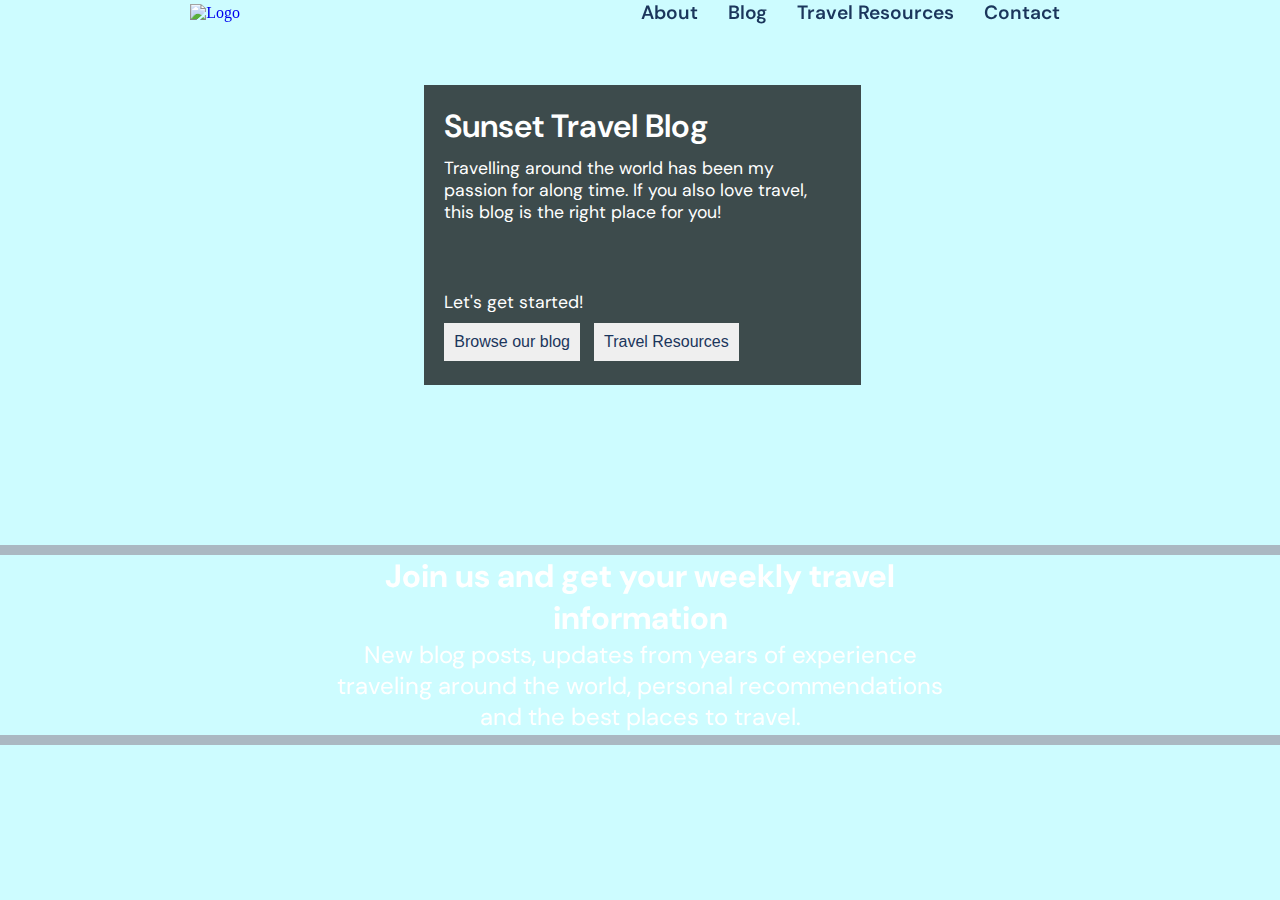
==== index.html @ 8456ecdc "added newsletter" ====
<!DOCTYPE html>
<html lang="en">
<head>
    <title>Group Project</title>
    <meta charset="UTF-8">
    <meta name="viewport" content="width=device-width, initial-scale=1.0">
    <link rel="stylesheet" href="main.css">
    <script src="main.js"></script>
</head>
<body>
    <nav>
        <div class="logo-wrapper">
            <a href="#" class="logo">
                <img src="./images/dd2cd3a1107f479fa5c8f3117026e178_3.png" alt="Logo">
            </a>
        </div>
        <label for="nav-menu" class="nav-label"></label>
        <ul class="nav-menu">
            <li><a href="#">About</a></li>
            <li><a href="#">Blog</a></li>
            <li><a href="#">Travel Resources</a></li>
            <li><a href="#">Contact</a></li>
        </ul>
    </nav>
    
    <main>
        <section class="hero">
            <header class="hero-header">
                <div class="header-column1">
                    <div class="header-wrapper">
                        <h1 class="header-title">Sunset Travel Blog</h1>
                    <p class="header-para">
                        Travelling around the world has been my passion for along time.
                        If you also love travel, this blog is the right place for you!
                    </p>
                    <br>
                    <p class="header-para">
                        Let's get started!
                    </p>
                    <div class="button-row">
                        <button>
                            <a href="#">Browse our blog</a>
                        </button>
                        <button>
                            <a href="#">Travel Resources</a>
                        </button>
                    </div>
                    </div>
                </div>
            </header>
        </section>
        <section class="newsletter">
            <form action="/subscribed.html">
                <div class="newsletter-container">
                    <h2>Join us and get your weekly travel information</h2>
                    <p>
                        New blog posts, updates from years of experience traveling around the world, 
                        personal recommendations and the best places to travel.
                    </p>
                </div>
                <div class="form-container">
                    <input type="text" placeholder="Name" name="name" required>
                    <input type="text" placeholder="Email address" name="mail" required>
                    <input type="submit" value="Subscribe">
                </div>
            </form>
        </section>
    </main>

    <footer>

    </footer>
</body>
</html>
---- main.css ----
@import url('https://fonts.googleapis.com/css2?family=DM+Sans&display=swap');
/* -------- Borderbox Fix -------- */
html {
    box-sizing: border-box;
}
*, *:before, *:after {
    -webkit-box-sizing: border-box;
        -moz-box-sizing: border-box;
            box-sizing: border-box;
}
/* -------- General Settings -------- */
* {
    margin: 0;
    padding: 0;
    border: 0;
    font-size: 100%;
    vertical-align: baseline;
    box-sizing: inherit;
}

article,
aside,
details,
figcaption,
figure,
footer,
header,
hgroup,
menu,
nav,
section {
    display:block
}

html, body {
    overflow-x: hidden;
}

body {
    background-color: #CDFCFF;
}

a {
    text-decoration: none;
    cursor: pointer;
}

ul, li {
    margin: 0;
    padding: 0;
    list-style: none;
}

/* -------- Navigation Settings -------- */

nav {
    display: flex;
    justify-content: space-around;
    align-items: center;
    position: sticky;
    top: 0;
    width: 100%;
    max-width: 1100px;
    margin: 0 auto;
}

.nav-menu {
    display: flex;
}

.nav-menu li {
    padding-right: 30px;
}

.nav-menu li a {
    font-size: 1.2rem;
    font-family: 'DM Sans', sans-serif;
    font-weight: 600;
    color: #1B365C;
}

.logo img {
    width: 7rem;
    height: 7rem;
}

/* -------- Main Settings -------- */
main {
    margin: 0 auto;
}

.hero {
    background-image: url("images/quino-al-vmZ2DehWQ3Q-unsplash.jpg");
    background-size: cover;
    background-repeat: no-repeat;
    background-position: center;
    height: 500px;
}

.header-column1 {
    width: calc(40% - (( 4% ) * 0.6));
    margin: 0 auto 20px auto;
    padding: 60px 20px 15px 25px;
    background-position: center top;
    background-repeat: no-repeat;
    background-size: cover;
    color: #fff;
}
.header-wrapper {
    background-color: rgba(0, 0, 0, 0.7);
    height: 300px;
    padding: 20px;
}

.header-title {
    font-size: 2rem;
    font-family: 'DM Sans', sans-serif;
    font-weight: 600;
}

.header-para {
    font-size: 1.1rem;
    font-family: 'DM Sans', sans-serif;
}

.header-para:nth-child(2) {
    margin-top: 10px;
}

.header-para:nth-child(4) {
    margin-top: 50px;
}

.button-row {
    padding-top: 10px;
}

.button-row button {
    padding: 10px;
}

.button-row button:hover {
    background-color: #CDFCFF;
}

.button-row a {
    color: #1B365C;
}

.button-row button:nth-child(2) {
    margin-left: 10px;
}

/* -------- Newsletter Settings -------- */

.newsletter {
    position: relative;
    height: 200px; 
    width: 100%;
    margin-top: 20px;
    border-top: 10px solid #AAB8C2;
    border-bottom: 10px solid #AAB8C2;
}
.newsletter::before {
    content: "";
    background-image: url("images/quino-al-vmZ2DehWQ3Q-unsplash.jpg");
    background-size: cover;
    background-repeat: no-repeat;
    background-position: bottom;
    position: absolute;
    top: 0;
    right: 0;
    bottom: 0;
    left: 0;
    opacity: 0.7;
}
.newsletter-container {
    position: relative;
    font-size: 1.5rem;
    font-family: 'DM Sans', sans-serif;
    text-align: center;
    color: #fff;
    margin: 0 auto;
    width: 50%;
}
.newsletter-container h2 {
    font-size: 2rem;
}
.form-container {
    position: relative;
    margin-top: 15px;
    display: flex;
    justify-content: center;
    align-items: center;
}
.form-container input {
    margin-left: 20px;
    margin-right: 20px;
    padding: 10px;
    border: 1px solid #AAB8C2;
}
.form-container input[type="submit"] {
    cursor: pointer;
    color: #1B365C;
}
.form-container input[type="submit"]:hover {
    background-color: #CDFCFF;
}
/* -------- Media Queries -------- */
@media (max-width: 1024px) {
    .nav-label {
        z-index: 100;
        color: #000;
        display: block;
        background-image: url(images/menu.svg);
        position: absolute;
        top: -5px;
        left: 0;
        height: 3.5rem;
        width: 3rem;
        background-repeat: no-repeat;
        background-position: 50%;
        background-size: 1.5rem 1.5rem;
    }
}
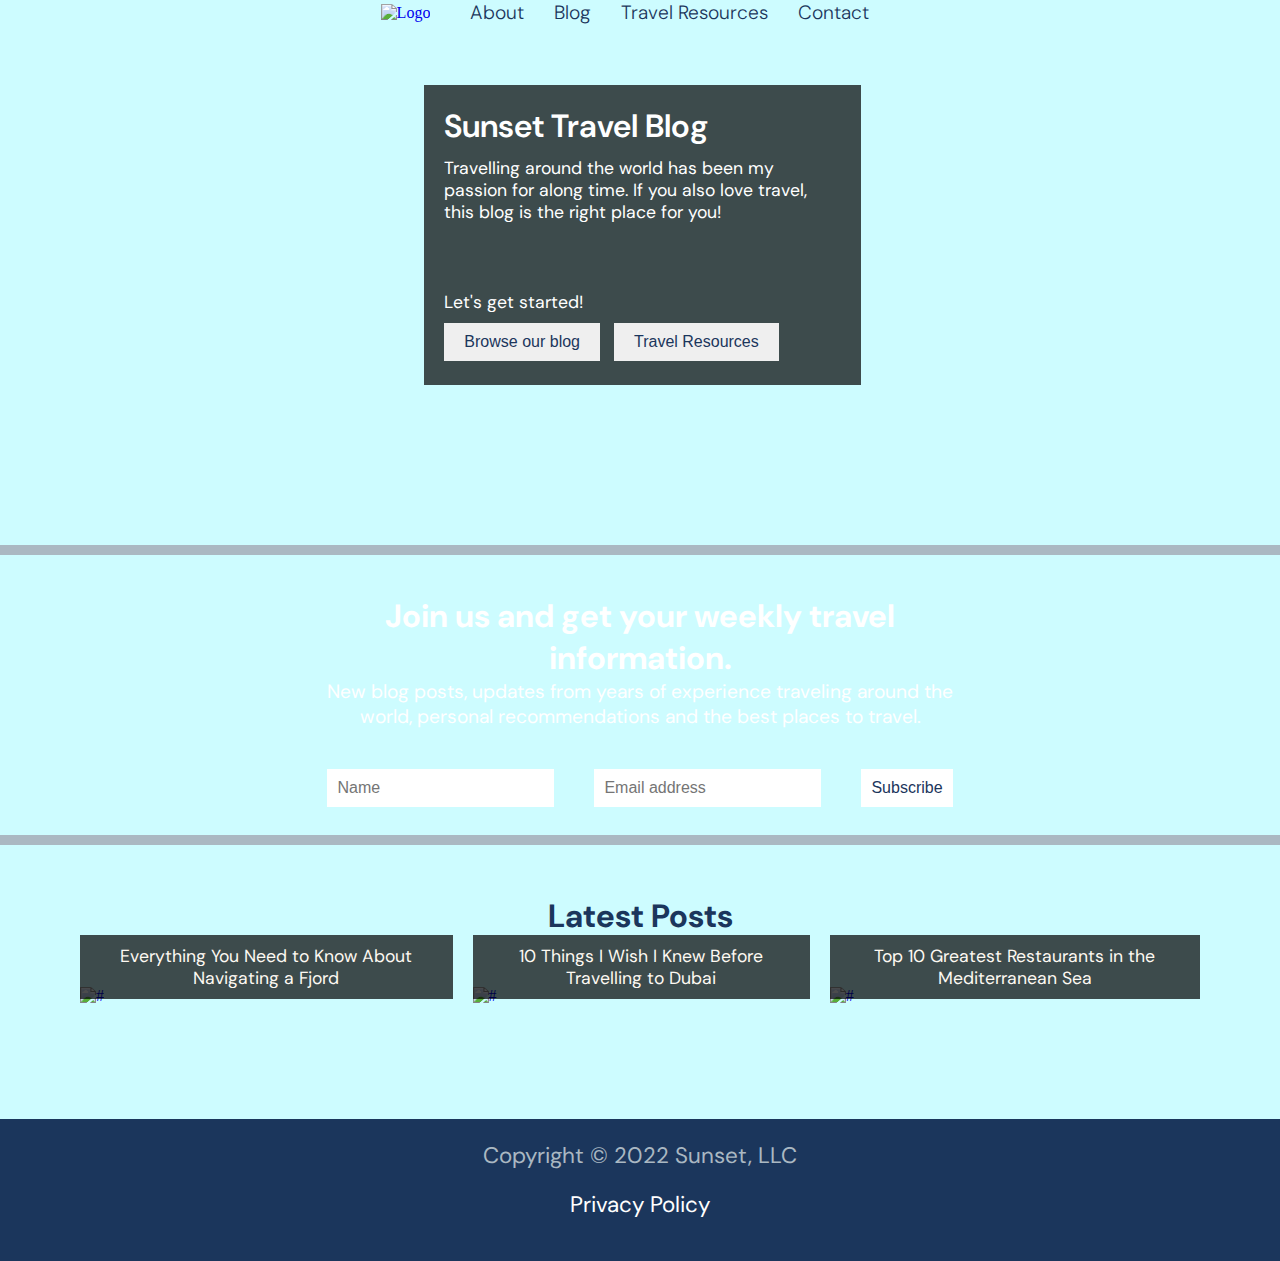
==== commit d6ef37e4: "added responsive navbar" ====
--- a/index.html
+++ b/index.html
@@ -5,21 +5,19 @@
     <meta charset="UTF-8">
     <meta name="viewport" content="width=device-width, initial-scale=1.0">
     <link rel="stylesheet" href="main.css">
-    <script src="main.js"></script>
+    <script defer src="main.js"></script>
 </head>
 <body>
-    <nav>
-        <div class="logo-wrapper">
-            <a href="#" class="logo">
-                <img src="./images/dd2cd3a1107f479fa5c8f3117026e178_3.png" alt="Logo">
-            </a>
-        </div>
-        <label for="nav-menu" class="nav-label"></label>
-        <ul class="nav-menu">
-            <li><a href="#">About</a></li>
-            <li><a href="#">Blog</a></li>
-            <li><a href="#">Travel Resources</a></li>
-            <li><a href="#">Contact</a></li>
+    <nav class="navbar" id="nav">
+        <a href="index.html" class="logo">
+            <img src="./images/dd2cd3a1107f479fa5c8f3117026e178_3.png" alt="Logo">
+        </a>
+        <button for="nav-menu" class="navBtn" id="navBtn"></button>
+        <ul class="nav-menu" id="navMenu">
+            <li><a href="about.html">About</a></li>
+            <li><a href="blog.html">Blog</a></li>
+            <li><a href="travel.html">Travel Resources</a></li>
+            <li><a href="contact.html">Contact</a></li>
         </ul>
     </nav>
     
@@ -52,7 +50,7 @@
         <section class="newsletter">
             <form action="/subscribed.html">
                 <div class="newsletter-container">
-                    <h2>Join us and get your weekly travel information</h2>
+                    <h2>Join us and get your weekly travel information.</h2>
                     <p>
                         New blog posts, updates from years of experience traveling around the world, 
                         personal recommendations and the best places to travel.
@@ -65,10 +63,39 @@
                 </div>
             </form>
         </section>
+        <section class="latest">
+            <h2>Latest Posts</h2>
+            <ul>
+                <li>
+                    <a href="#">
+                        <img src="images/luca-bravo-O453M2Liufs-unsplash.jpg" alt="#">
+                    </a>
+                    <br>
+                    <a href="#">Everything You Need to Know About Navigating a Fjord</a>
+                </li>
+                <li>
+                    <a href="#">
+                        <img src="images/zq-lee-DcyL0IoCY0A-unsplash.jpg" alt="#">
+                    </a>
+                    <br>
+                    <a href="#">10 Things I Wish I Knew Before Travelling to Dubai</a>
+                </li>
+                <li>
+                    <a href="#">
+                        <img src="images/igor-oliyarnik-Uu5aXBI1oLk-unsplash.jpg" alt="#">
+                    </a>
+                    <br>
+                    <a href="#">Top 10 Greatest Restaurants in the Mediterranean Sea</a>
+                </li>
+            </ul>
+        </section>
     </main>
 
     <footer>
-
+        <section class="footer-link">
+            <h2>Copyright &copy; 2022 Sunset, LLC</h2>
+            <a href="#">Privacy Policy</a>
+        </section>
     </footer>
 </body>
 </html>--- a/main.css
+++ b/main.css
@@ -55,7 +55,7 @@
 
 nav {
     display: flex;
-    justify-content: space-around;
+    justify-content: center;
     align-items: center;
     position: sticky;
     top: 0;
@@ -75,13 +75,18 @@
 .nav-menu li a {
     font-size: 1.2rem;
     font-family: 'DM Sans', sans-serif;
-    font-weight: 600;
+    font-weight: 300;
     color: #1B365C;
 }
 
 .logo img {
     width: 7rem;
     height: 7rem;
+    margin-right: 40px;
+}
+
+.navBtn {
+    display: none;
 }
 
 /* -------- Main Settings -------- */
@@ -137,14 +142,21 @@
 
 .button-row button {
     padding: 10px;
+    cursor: pointer;
 }
 
 .button-row button:hover {
-    background-color: #CDFCFF;
+    color: #FDF9F2;
+    background-color: #f175ff;
 }
 
 .button-row a {
     color: #1B365C;
+    padding: 10px;
+}
+
+.button-row a:hover {
+    color: #FDF9F2;
 }
 
 .button-row button:nth-child(2) {
@@ -155,7 +167,7 @@
 
 .newsletter {
     position: relative;
-    height: 200px; 
+    height: 300px; 
     width: 100%;
     margin-top: 20px;
     border-top: 10px solid #AAB8C2;
@@ -176,11 +188,11 @@
 }
 .newsletter-container {
     position: relative;
-    font-size: 1.5rem;
+    font-size: 1.2rem;
     font-family: 'DM Sans', sans-serif;
     text-align: center;
     color: #fff;
-    margin: 0 auto;
+    margin: 40px auto;
     width: 50%;
 }
 .newsletter-container h2 {
@@ -188,7 +200,6 @@
 }
 .form-container {
     position: relative;
-    margin-top: 15px;
     display: flex;
     justify-content: center;
     align-items: center;
@@ -198,28 +209,137 @@
     margin-right: 20px;
     padding: 10px;
     border: 1px solid #AAB8C2;
+    border: none;
 }
 .form-container input[type="submit"] {
     cursor: pointer;
     color: #1B365C;
+    background-color: #fff;
+    border: none;
 }
 .form-container input[type="submit"]:hover {
-    background-color: #CDFCFF;
-}
+    color: #FDF9F2;
+    background-color: #f175ff;
+}
+
+/* -------- Latest Posts -------- */
+.latest {
+    padding: 0 30px 0 30px;
+    margin: 50px auto;
+    width: 100%;
+    max-width: 1200px;
+}
+.latest h2 {
+    font-size: 2rem;
+    font-family: 'DM Sans', sans-serif;
+    text-align: center;
+    color: #1B365C;
+    margin-bottom: 50px;
+}
+.latest ul {
+    display: flex;
+    justify-content: space-evenly;
+    align-items: center;
+}
+.latest img {
+    width: 24rem;
+    height: 24rem;
+}
+.latest ul li {
+    margin-left: 10px;
+    margin-right: 10px;
+}
+.latest ul li a:last-child {
+    display: flex;
+    justify-content: center;
+    color: #FDF9F2;
+    background-color: rgba(0, 0, 0, 0.7);
+    font-size: 1.1rem;
+    font-family: 'DM Sans', sans-serif;
+    text-align: center;
+    padding: 10px;
+    position: relative;
+    bottom: 70px;
+}
+/* -------- Footer Settings -------- */
+footer {
+    padding: 22px 30px;
+    color: #AAB8C2;
+    background-color: #1B365C;
+    display: flex;
+    justify-content: center;
+    align-items: center;
+}
+.footer-links {
+    width: 100%;
+    max-width: 1100px;
+    display: flex;
+    justify-content: center;
+    align-items: center;
+}
+footer h2 {
+    font-size: 1.4rem;
+    font-family: 'DM Sans', sans-serif;
+    font-weight: 400;
+}
+footer a {
+    color: #fff;
+    margin: 20px auto;
+    font-size: 1.4rem;
+    font-family: 'DM Sans', sans-serif;
+    display: flex;
+    justify-content: center;
+    align-items: center;
+}
+
 /* -------- Media Queries -------- */
-@media (max-width: 1024px) {
-    .nav-label {
+@media screen and (max-width: 1024px) {
+    nav {
+        display: flex;
+        justify-content: flex-start;
+        width: 100%;
+        height: 4rem;
+    }
+    .nav-menu {
+        display: none;
+    }
+    .logo img{
+        position: absolute;
+        right: 0;
+        top: 0;
+        height: 4rem;
+        width: 4rem;
+    }
+    .navBtn {
         z-index: 100;
         color: #000;
         display: block;
         background-image: url(images/menu.svg);
         position: absolute;
-        top: -5px;
+        top: 0px;
         left: 0;
-        height: 3.5rem;
+        height: 3.3rem;
         width: 3rem;
         background-repeat: no-repeat;
         background-position: 50%;
         background-size: 1.5rem 1.5rem;
+        background-color: transparent
+    }
+    .showNav {
+        margin-top: 256px;
+        padding: 0% 0% 0% 3%;
+        display: flex;
+        flex-direction: column;
+        justify-content: flex-end;
+        align-items: flex-start;
+        background-color: #CDFCFF;
+    }
+
+    .nav-menu li {
+        display: flex;
+        flex-direction: column;
+        justify-content: center;
+        align-items: center;
+        height: 3rem;
     }
 }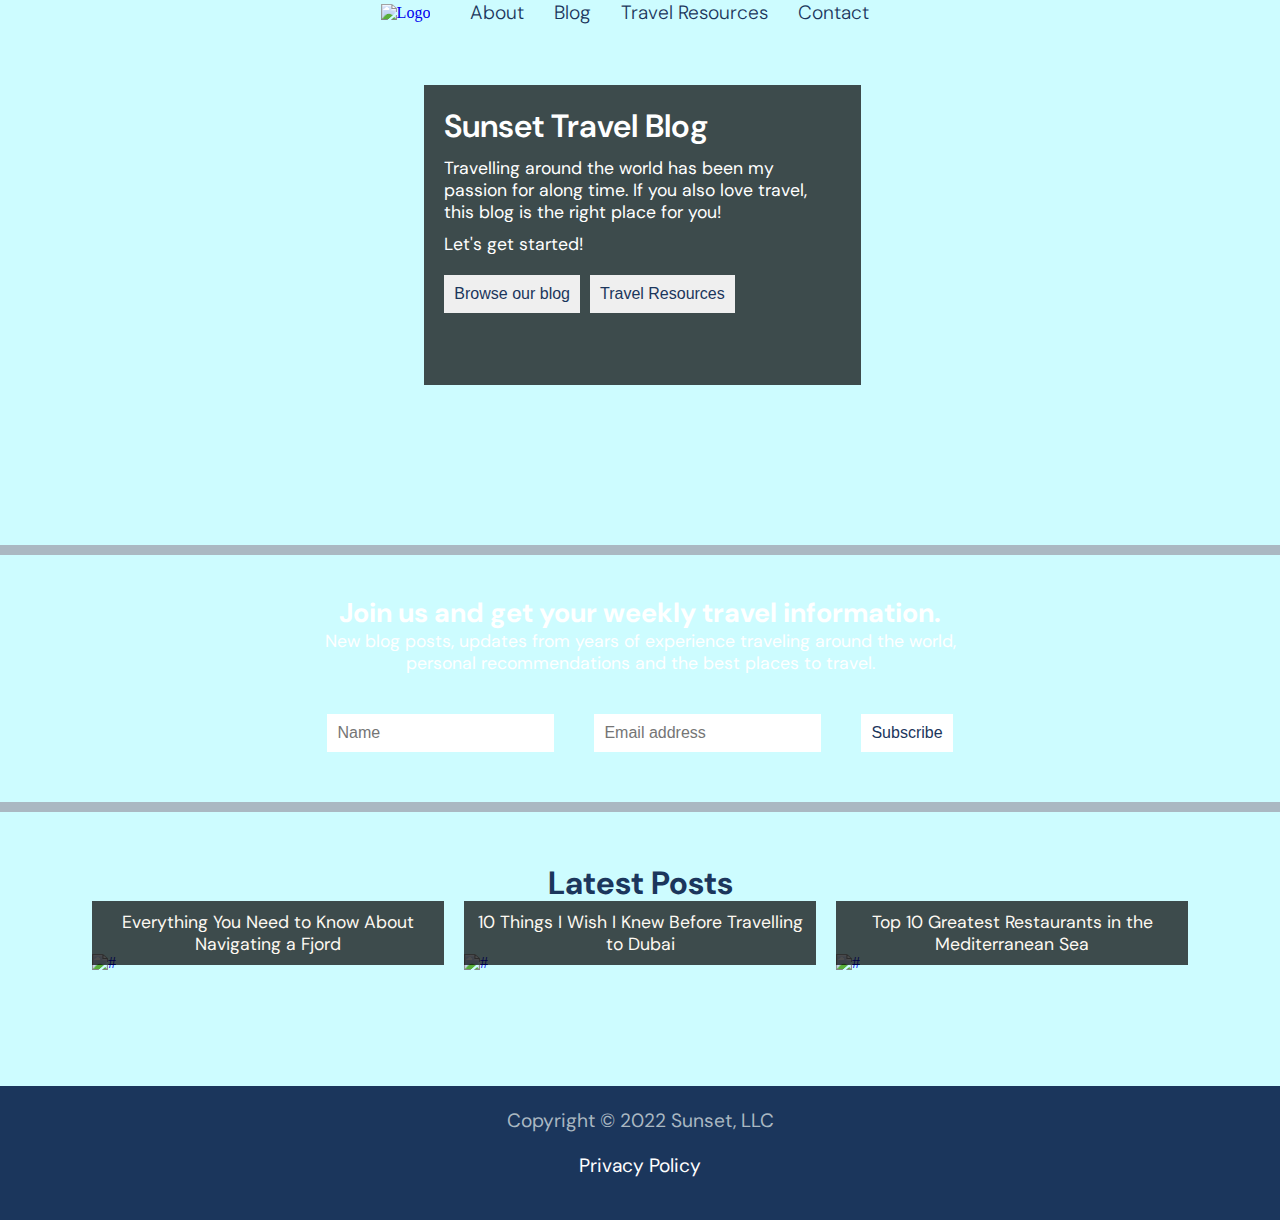
==== commit 478756b2: "added responsive settings" ====
--- a/index.html
+++ b/index.html
@@ -31,16 +31,16 @@
                         Travelling around the world has been my passion for along time.
                         If you also love travel, this blog is the right place for you!
                     </p>
-                    <br>
                     <p class="header-para">
                         Let's get started!
                     </p>
                     <div class="button-row">
                         <button>
-                            <a href="#">Browse our blog</a>
+                            <a href="blog.html">Browse our blog</a>
                         </button>
+                        
                         <button>
-                            <a href="#">Travel Resources</a>
+                            <a href="travel.html">Travel Resources</a>
                         </button>
                     </div>
                     </div>
--- a/main.css
+++ b/main.css
@@ -111,6 +111,7 @@
     background-size: cover;
     color: #fff;
 }
+
 .header-wrapper {
     background-color: rgba(0, 0, 0, 0.7);
     height: 300px;
@@ -124,6 +125,7 @@
 }
 
 .header-para {
+    margin-top: 10px;
     font-size: 1.1rem;
     font-family: 'DM Sans', sans-serif;
 }
@@ -137,12 +139,19 @@
 }
 
 .button-row {
-    padding-top: 10px;
+    width: calc(100% - ((4%) * 0.4));
+    margin-top: 10px;
+    display: flex;
+    justify-content: flex-start;
+    align-items: center;
 }
 
 .button-row button {
-    padding: 10px;
+    margin-top: 10px;
     cursor: pointer;
+    display: flex;
+    justify-content: center;
+    align-items: center;
 }
 
 .button-row button:hover {
@@ -164,15 +173,16 @@
 }
 
 /* -------- Newsletter Settings -------- */
-
 .newsletter {
     position: relative;
-    height: 300px; 
+    height: 100%;
+    max-height: 300px; 
     width: 100%;
     margin-top: 20px;
     border-top: 10px solid #AAB8C2;
     border-bottom: 10px solid #AAB8C2;
 }
+
 .newsletter::before {
     content: "";
     background-image: url("images/quino-al-vmZ2DehWQ3Q-unsplash.jpg");
@@ -186,24 +196,29 @@
     left: 0;
     opacity: 0.7;
 }
+
 .newsletter-container {
     position: relative;
-    font-size: 1.2rem;
+    font-size: 1.1rem;
     font-family: 'DM Sans', sans-serif;
     text-align: center;
     color: #fff;
     margin: 40px auto;
     width: 50%;
 }
+
 .newsletter-container h2 {
-    font-size: 2rem;
-}
+    font-size: 1.7rem;
+}
+
 .form-container {
     position: relative;
     display: flex;
     justify-content: center;
     align-items: center;
-}
+    margin-bottom: 50px;
+}
+
 .form-container input {
     margin-left: 20px;
     margin-right: 20px;
@@ -211,12 +226,14 @@
     border: 1px solid #AAB8C2;
     border: none;
 }
+
 .form-container input[type="submit"] {
     cursor: pointer;
     color: #1B365C;
     background-color: #fff;
     border: none;
 }
+
 .form-container input[type="submit"]:hover {
     color: #FDF9F2;
     background-color: #f175ff;
@@ -224,10 +241,12 @@
 
 /* -------- Latest Posts -------- */
 .latest {
+    display: flex;
+    flex-direction: column;
+    justify-content: center;
+    align-items: center;
     padding: 0 30px 0 30px;
     margin: 50px auto;
-    width: 100%;
-    max-width: 1200px;
 }
 .latest h2 {
     font-size: 2rem;
@@ -240,10 +259,11 @@
     display: flex;
     justify-content: space-evenly;
     align-items: center;
+    flex-wrap: wrap;
 }
 .latest img {
-    width: 24rem;
-    height: 24rem;
+    width: 22rem;
+    height: 22rem;
 }
 .latest ul li {
     margin-left: 10px;
@@ -259,16 +279,20 @@
     text-align: center;
     padding: 10px;
     position: relative;
-    bottom: 70px;
+    bottom: 71px;
+    width: 100%;
+    max-width: 22rem;
 }
 /* -------- Footer Settings -------- */
 footer {
+    position: sticky;
+    bottom: 0;
+    display: flex;
+    justify-content: center;
+    align-items: center;
     padding: 22px 30px;
     color: #AAB8C2;
     background-color: #1B365C;
-    display: flex;
-    justify-content: center;
-    align-items: center;
 }
 .footer-links {
     width: 100%;
@@ -278,14 +302,14 @@
     align-items: center;
 }
 footer h2 {
-    font-size: 1.4rem;
+    font-size: 1.2rem;
     font-family: 'DM Sans', sans-serif;
     font-weight: 400;
 }
 footer a {
     color: #fff;
     margin: 20px auto;
-    font-size: 1.4rem;
+    font-size: 1.2rem;
     font-family: 'DM Sans', sans-serif;
     display: flex;
     justify-content: center;
@@ -300,9 +324,11 @@
         width: 100%;
         height: 4rem;
     }
+
     .nav-menu {
         display: none;
     }
+
     .logo img{
         position: absolute;
         right: 0;
@@ -310,6 +336,7 @@
         height: 4rem;
         width: 4rem;
     }
+
     .navBtn {
         z-index: 100;
         color: #000;
@@ -325,6 +352,7 @@
         background-size: 1.5rem 1.5rem;
         background-color: transparent
     }
+
     .showNav {
         margin-top: 256px;
         padding: 0% 0% 0% 3%;
@@ -342,4 +370,53 @@
         align-items: center;
         height: 3rem;
     }
+
+    .header-column1 {
+        width: calc(100% - (( 4% ) * 0.6));
+        margin: 0 auto;
+        padding: 60px 20px 15px 25px;
+        background-position: center top;
+        background-repeat: no-repeat;
+        background-size: cover;
+        color: #fff;
+    }
+    
+    .header-wrapper {
+        background-color: rgba(0, 0, 0, 0.7);
+        height: 100%;
+        width: 100%;
+        margin: 0 auto;
+        padding: 20px;
+    }
+    
+    .header-title {
+        font-size: 2rem;
+        font-family: 'DM Sans', sans-serif;
+        font-weight: 600;
+        text-align: center;
+    }
+    
+    .header-para {
+        margin-top: 10px;
+        font-size: 1.1rem;
+        font-family: 'DM Sans', sans-serif;
+        text-align: center;
+    }
+    .button-row {
+        width: calc(100% - ((30%) * 0.4));
+        display: flex;
+        flex-wrap: wrap;
+        margin: 10px auto;
+    }
+    
+    .button-row button {
+        width: 100%;
+        margin-top: 10px;
+        margin-left: 10px;
+        margin-right: 10px;
+        cursor: pointer;
+        display: flex;
+        justify-content: center;
+        align-items: center;
+    }
 }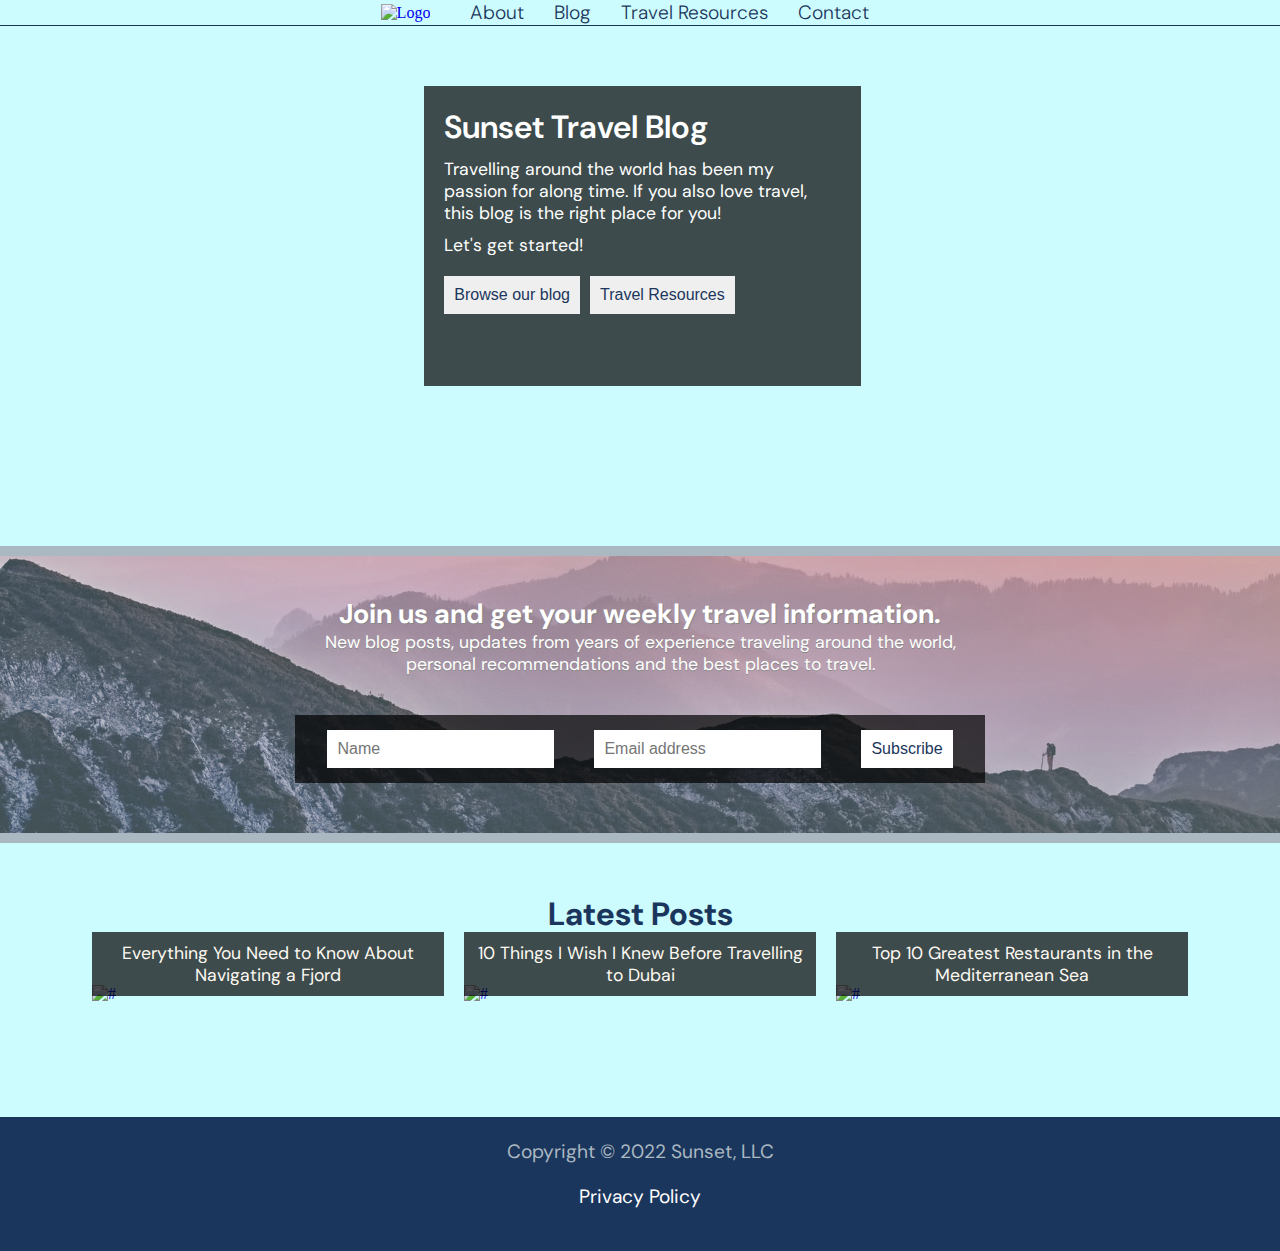
==== commit 2ff90ee2: "added responsive settings" ====
--- a/index.html
+++ b/index.html
@@ -48,7 +48,8 @@
             </header>
         </section>
         <section class="newsletter">
-            <form action="/subscribed.html">
+            <form action="subscribed.html" method="get" 
+            name="newsletter_form" id="newsletter_form">
                 <div class="newsletter-container">
                     <h2>Join us and get your weekly travel information.</h2>
                     <p>
--- a/main.css
+++ b/main.css
@@ -92,6 +92,7 @@
 /* -------- Main Settings -------- */
 main {
     margin: 0 auto;
+    border-top: 0.5px solid #1B365C;
 }
 
 .hero {
@@ -185,7 +186,7 @@
 
 .newsletter::before {
     content: "";
-    background-image: url("images/quino-al-vmZ2DehWQ3Q-unsplash.jpg");
+    background-image: url("images/simon-berger-twukN12EN7c-unsplash.jpg");
     background-size: cover;
     background-repeat: no-repeat;
     background-position: bottom;
@@ -209,6 +210,11 @@
 
 .newsletter-container h2 {
     font-size: 1.7rem;
+    text-shadow: 0.5px 0.5px #888888;
+}
+
+.newsletter-container p {
+    text-shadow: 0.5px 0.5px #888888;
 }
 
 .form-container {
@@ -216,7 +222,10 @@
     display: flex;
     justify-content: center;
     align-items: center;
-    margin-bottom: 50px;
+    padding: 15px;
+    width: 690px;
+    margin: 0 auto 50px auto;
+    background-color: rgba(0, 0, 0, 0.7);
 }
 
 .form-container input {
@@ -315,9 +324,128 @@
     justify-content: center;
     align-items: center;
 }
+/* -------- About Settings -------- */
+.about-img {
+    max-width: 900px;
+    display: block;
+    margin: 0 auto 20px auto;
+    background-image: url("images/andrew-deslauriers-oUPywYZT88Y-unsplash.jpg");
+    background-size: contain;
+    background-repeat: no-repeat;
+    background-position: center;
+    height: 550px;
+}
+
+.about-para {
+    color: #222222;
+    font-size: 1.2rem;
+    font-family: 'DM Sans', sans-serif;
+    font-weight: 400;
+    letter-spacing: 0;
+    font-style: normal;
+    line-height: 1.6;
+    margin-bottom: 20px;
+}
+
+.about-para p {
+    margin-bottom: 20px;
+}
+
+/* -------- Blog Settings -------- */
+.title {
+    font-size: 2rem;
+    font-family: 'DM Sans', sans-serif;
+    text-align: center;
+    color: #1B365C;
+    margin: 50px 0 50px 0;
+}
+
+.content-container {
+    display: flex;
+    flex-direction: column;
+    flex-wrap: wrap;
+    justify-content: center;
+    align-items: center;
+    max-width: 1080px;
+    margin: 0 auto;
+    padding: 0 30px 10px 30px
+}
+
+.content {
+    display: flex;
+    flex-wrap: wrap;
+    align-items: flex-start;
+    margin-bottom: 65px;
+}
+
+.content picture {
+    margin: 5px 25px 0px 5px;
+    width: 320px;
+}
+
+.content picture a {
+    color: #3399e6;
+    text-decoration: none;
+    box-shadow: none;
+}
+
+.content picture img {
+    width: 320px;
+    max-width: 100%;
+    height: 200px;
+    max-height: 100%;
+}
+
+.post-content {
+    flex: 1;
+    color: #222222;
+}
+
+.post-content h2 {
+    font-size: 1.5rem;
+    font-family: 'DM Sans', sans-serif;
+    line-height: 1.3;
+    color: #333333;
+}
+
+.post-content p {
+    font-family: 'DM Sans', sans-serif;
+    margin: 10px 0 20px;
+    overflow-wrap: break-word;
+}
+
+.post-info {
+    width: 100%;
+    padding: 0.2rem;
+    margin: 5px 5px 0px 5px;
+    border-top: 1px solid #5e5e5e;
+    border-bottom: 1px solid #5e5e5e;
+}
+
+.post-info a:last-child {
+    float: right;
+}
+
+#loadMore {
+    display: block;
+    color: #fff;
+    background-color: #1B365C;
+    border: 1px solid #E1E8ED;
+    border-radius: 2rem;
+    padding: 10px;
+    margin: 10px auto;
+    width: 100px;
+    cursor: pointer;
+}
+
+.none {
+    display: none;
+}
+
 
 /* -------- Media Queries -------- */
-@media screen and (max-width: 1024px) {
+@media screen and (max-width: 1099px) {
+    /* -------- Header Settings -------- */
     nav {
         display: flex;
         justify-content: flex-start;
@@ -350,7 +478,8 @@
         background-repeat: no-repeat;
         background-position: 50%;
         background-size: 1.5rem 1.5rem;
-        background-color: transparent
+        background-color: transparent;
+        cursor: pointer;
     }
 
     .showNav {
@@ -402,6 +531,7 @@
         font-family: 'DM Sans', sans-serif;
         text-align: center;
     }
+    
     .button-row {
         width: calc(100% - ((30%) * 0.4));
         display: flex;
@@ -419,4 +549,60 @@
         justify-content: center;
         align-items: center;
     }
+    /* -------- Newsletter Settings -------- */
+    .newsletter {
+        position: relative;
+        height: 100%;
+        max-height: 100%; 
+        width: 100%;
+        margin: 20px auto;
+        border-top: 10px solid #AAB8C2;
+        border-bottom: 10px solid #AAB8C2;
+    }
+}
+@media screen and (max-width: 700px) {
+    /* -------- Newsletter Settings -------- */
+    .newsletter-container h2 {
+        font-size: 1.7rem;
+        width: 100%;
+        max-width: 240px;
+        text-align: center;
+        margin: 0 auto;
+    }
+
+    .newsletter-container p {
+        margin: 20px auto;
+        width: 100%;
+        max-width: 240px;
+        text-align: center;
+    }
+    
+    .form-container {
+        position: relative;
+        display: flex;
+        flex-direction: column;
+        justify-content: center;
+        align-items: center;
+        margin: 0 auto 50px auto;
+        padding: 15px;
+        width: 280px;
+        max-width: 100%;
+    }
+    
+    .form-container input {
+        margin-left: 20px;
+        margin-right: 20px;
+        margin-bottom: 5px;
+        padding: 10px;
+        border: 1px solid #AAB8C2;
+        border: none;
+    }
+    
+    .form-container input[type="submit"] {
+        cursor: pointer;
+        color: #1B365C;
+        background-color: #fff;
+        border: none;
+        width: 242px;
+    }
 }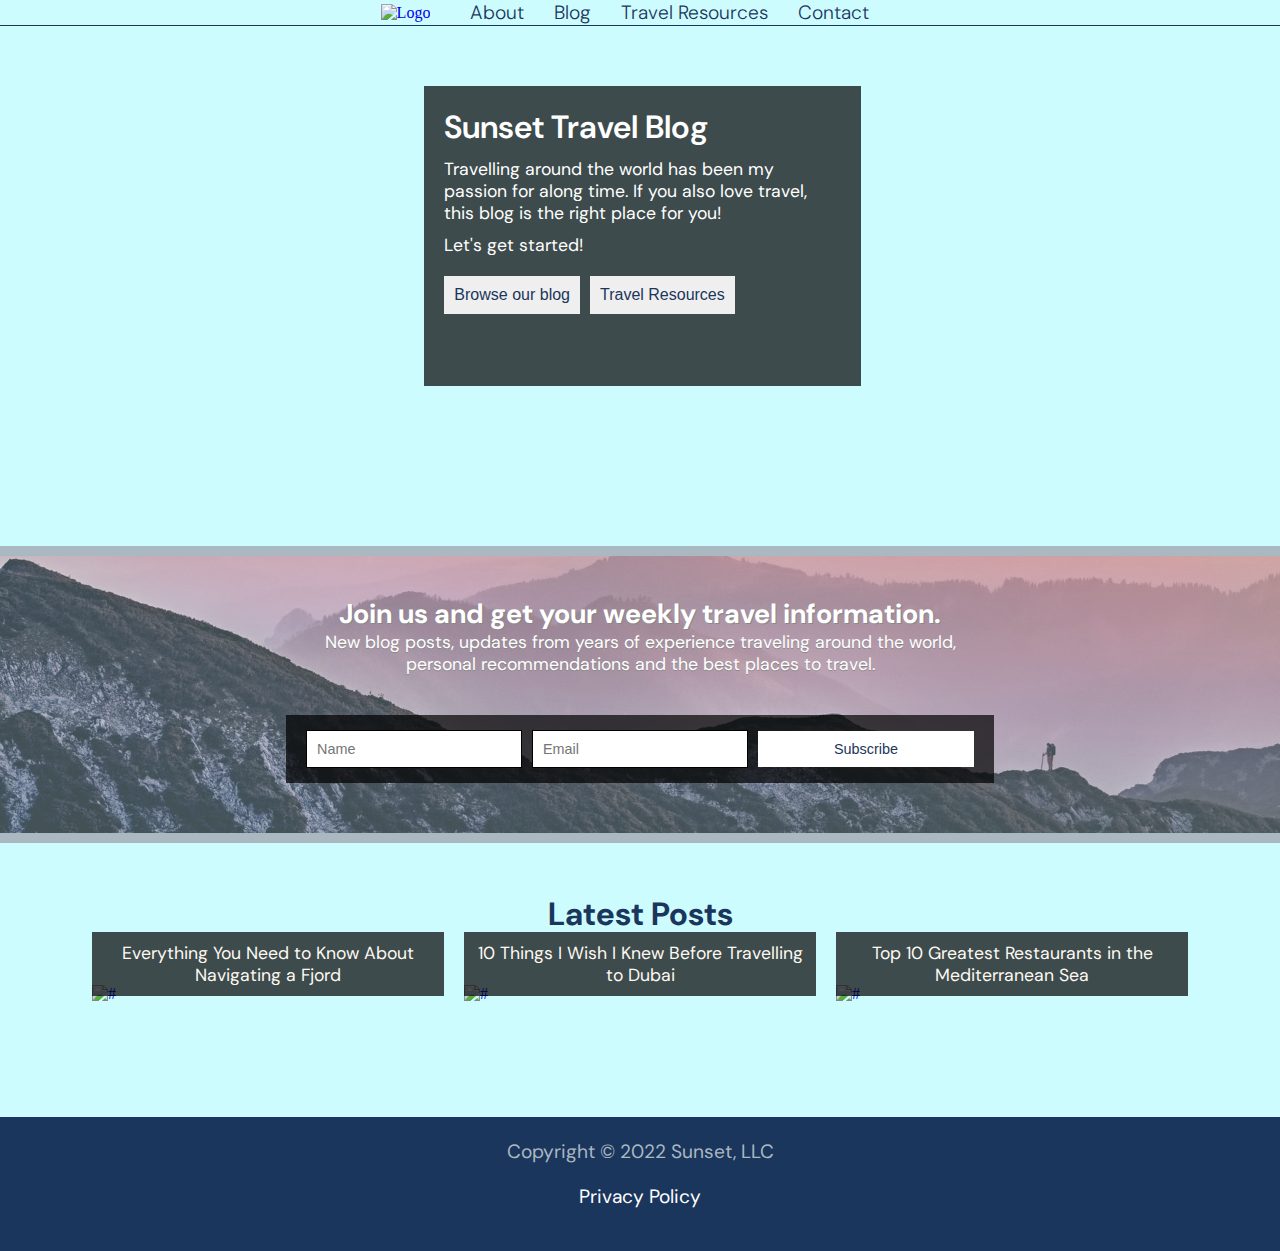
==== commit f86367a7: "fixed error message width" ====
--- a/index.html
+++ b/index.html
@@ -6,6 +6,7 @@
     <meta name="viewport" content="width=device-width, initial-scale=1.0">
     <link rel="stylesheet" href="main.css">
     <script defer src="main.js"></script>
+    <script defer src="newsletter.js"></script>
 </head>
 <body>
     <nav class="navbar" id="nav">
@@ -57,11 +58,11 @@
                         personal recommendations and the best places to travel.
                     </p>
                 </div>
-                <div class="form-container">
-                    <input type="text" placeholder="Name" name="name" required>
-                    <input type="text" placeholder="Email address" name="mail" required>
+                <fieldset id="form_container" class="form-container">
+                    <input type="text" placeholder="Name" name="name" id="name">
+                    <input type="email" placeholder="Email" name="email" id="email">
                     <input type="submit" value="Subscribe">
-                </div>
+                </fieldset>
             </form>
         </section>
         <section class="latest">
--- a/main.css
+++ b/main.css
@@ -92,6 +92,7 @@
 /* -------- Main Settings -------- */
 main {
     margin: 0 auto;
+    min-height: calc(100vh - 120px);
     border-top: 0.5px solid #1B365C;
 }
 
@@ -229,8 +230,7 @@
 }
 
 .form-container input {
-    margin-left: 20px;
-    margin-right: 20px;
+    margin: 0px 5px 0px 5px;
     padding: 10px;
     border: 1px solid #AAB8C2;
     border: none;
@@ -248,6 +248,30 @@
     background-color: #f175ff;
 }
 
+.success {
+    color: green;
+}
+
+.error {
+    position: relative;
+    color: red;
+    font-family: 'DM Sans', sans-serif;
+    display: flex;
+    justify-content: center;
+    align-items: center;
+    width: 100%;
+    padding: 0 20px 0 20px;
+}
+
+div.error {
+    background-color: rgba(0, 0, 0, 0.7);
+    display: flex;
+    justify-content: center;
+    align-items: center;
+    width: 15%;
+    margin: 0 auto;
+}
+
 /* -------- Latest Posts -------- */
 .latest {
     display: flex;
@@ -294,12 +318,11 @@
 }
 /* -------- Footer Settings -------- */
 footer {
-    position: sticky;
-    bottom: 0;
     display: flex;
     justify-content: center;
     align-items: center;
     padding: 22px 30px;
+    margin-top: 20px;
     color: #AAB8C2;
     background-color: #1B365C;
 }
@@ -442,7 +465,135 @@
     display: none;
 }
 
-
+/* Contact Page */
+.contact-title {
+    font-size: 2rem;
+    font-family: 'DM Sans', sans-serif;
+    text-align: center;
+    color: #1B365C;
+    margin: 50px 0 50px 0;
+}
+
+fieldset {
+    margin-top: 20px;
+    margin-bottom: 20px;
+    padding-top: 20px;
+    padding-right: 1em;
+    padding-left: 1em;
+}
+  
+legend {
+    color: black;
+    font-weight: bold;
+    font-size: 120%;
+    margin-bottom: 0.5em;
+    text-align: center;
+}
+label {
+    float: left;
+    width: 12em;
+    text-align: right;
+}
+label,
+input,
+select {
+    font-size: 90%;
+}
+input,
+select {
+    width: 15em;
+    margin-left: 0.5em;
+    margin-bottom: 0.5em;
+}
+input:required,
+input[required] {
+    border: 2px solid #1B365C;
+}
+input:valid {
+    border: 1px solid black;
+}
+input:invalid {
+    box-shadow: none;
+    border: 2px solid #1B365C;
+}
+br {
+    clear: both;
+}
+#buttons input {
+    width: 10em;
+}
+
+.contact-section {
+    display: flex;
+    flex-direction: column;
+    flex-wrap: wrap;
+    justify-content: center;
+    align-items: center;
+    max-width: 1080px;
+    margin: 0 auto;
+    padding: 0 30px 10px 30px;
+    font-family: 'DM Sans', sans-serif;
+}
+/* -------- Contact Settings 
+.contact-container {
+    color: #fff;
+    position: relative;
+    height: 100%;
+    max-height: 690px; 
+    width: 100%;
+    margin: 20px auto;
+    font-size: 1.1rem;
+    font-family: 'DM Sans', sans-serif;
+    text-align: center;
+    border-top: 10px solid #AAB8C2;
+    border-bottom: 10px solid #AAB8C2;
+}
+
+.contact-container::before {
+    content: "";
+    background-image: url("images/simon-berger-twukN12EN7c-unsplash.jpg");
+    background-size: cover;
+    background-repeat: no-repeat;
+    background-position: bottom;
+    position: absolute;
+    top: 0;
+    right: 0;
+    bottom: 0;
+    left: 0;
+    opacity: 0.7;
+}
+
+#contact-form {
+    position: relative;
+    display: flex;
+    flex-direction: column;
+    justify-content: flex-start;
+    align-items: flex-start;
+    padding: 15px;
+    width: 100%;
+    max-width: 690px;
+    margin: 0px auto 0px auto;
+    background-color: rgba(0, 0, 0, 0.7);
+}
+
+#contact-form input, textarea {
+    width: 100%;
+    padding: 12px;
+    border: 1px solid #ccc;
+    border-radius: 4px;
+    margin: 6px 0 16px 0;
+    
+}-------- */
+/* -------- Subscribed Settings ---------- */
+.congrats p {
+    font-size: 1.2rem;
+    font-family: 'DM Sans', sans-serif;
+    display: flex;
+    justify-content: flex-start;
+    align-items: center;
+    margin: 0 auto;
+    width: 540px;
+}
 /* -------- Media Queries -------- */
 @media screen and (max-width: 1099px) {
     /* -------- Header Settings -------- */
@@ -555,54 +706,63 @@
         height: 100%;
         max-height: 100%; 
         width: 100%;
-        margin: 20px auto;
+        margin-top: 20px;
         border-top: 10px solid #AAB8C2;
         border-bottom: 10px solid #AAB8C2;
     }
-}
-@media screen and (max-width: 700px) {
-    /* -------- Newsletter Settings -------- */
-    .newsletter-container h2 {
-        font-size: 1.7rem;
-        width: 100%;
-        max-width: 240px;
-        text-align: center;
-        margin: 0 auto;
-    }
-
-    .newsletter-container p {
-        margin: 20px auto;
-        width: 100%;
-        max-width: 240px;
-        text-align: center;
-    }
-    
+
     .form-container {
         position: relative;
         display: flex;
         flex-direction: column;
         justify-content: center;
         align-items: center;
+        padding: 15px;
+        width: 100%;
+        max-width: 290px;
         margin: 0 auto 50px auto;
-        padding: 15px;
-        width: 280px;
-        max-width: 100%;
-    }
-    
+        background-color: rgba(0, 0, 0, 0.7);
+    }
+
     .form-container input {
-        margin-left: 20px;
-        margin-right: 20px;
-        margin-bottom: 5px;
+        margin: 10px 5px 10px 5px;
         padding: 10px;
         border: 1px solid #AAB8C2;
         border: none;
     }
-    
-    .form-container input[type="submit"] {
-        cursor: pointer;
-        color: #1B365C;
-        background-color: #fff;
-        border: none;
-        width: 242px;
+}
+@media screen and (max-width: 700px) {
+    /* -------- Blog Settings -------- */
+    .content {
+        display: flex;
+        flex-wrap: wrap;
+        align-items: flex-start;
+        margin-bottom: 65px;
+        width: 400px;
+        max-width: 100%;
+    }
+
+    .content picture {
+        margin: 5px auto 0px auto;
+        width: 320px;
+    }
+
+    .post-content h2 {
+        font-size: 1.5rem;
+        font-family: 'DM Sans', sans-serif;
+        line-height: 1.3;
+        text-align: center;
+        color: #333333;
+    }
+
+    .post-content p {
+        font-family: 'DM Sans', sans-serif;
+        text-align: center;
+        margin: 10px 0 20px;
+        overflow-wrap: break-word;
+    }
+
+    .none {
+        display: none;
     }
 }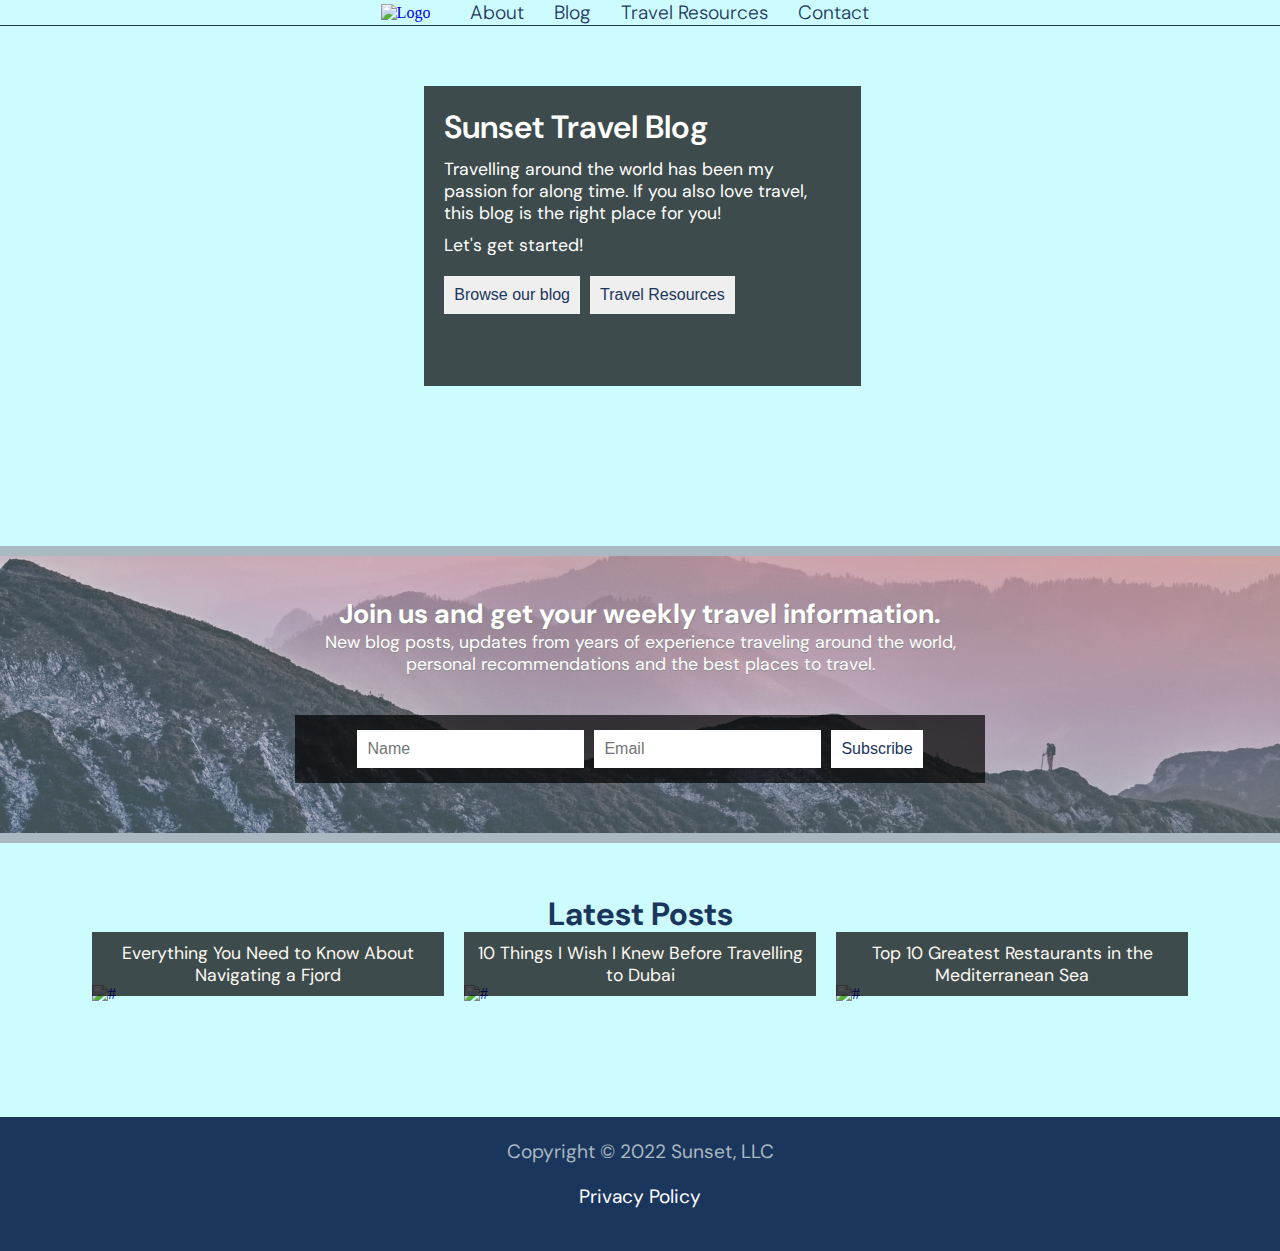
==== commit 43d190a0: "added links to blog.html" ====
--- a/index.html
+++ b/index.html
@@ -9,6 +9,7 @@
     <script defer src="newsletter.js"></script>
 </head>
 <body>
+    <!--Navigation-->
     <nav class="navbar" id="nav">
         <a href="index.html" class="logo">
             <img src="./images/dd2cd3a1107f479fa5c8f3117026e178_3.png" alt="Logo">
@@ -21,7 +22,7 @@
             <li><a href="contact.html">Contact</a></li>
         </ul>
     </nav>
-    
+    <!--Main-->
     <main>
         <section class="hero">
             <header class="hero-header">
@@ -69,30 +70,30 @@
             <h2>Latest Posts</h2>
             <ul>
                 <li>
-                    <a href="#">
+                    <a href="blog.html">
                         <img src="images/luca-bravo-O453M2Liufs-unsplash.jpg" alt="#">
                     </a>
                     <br>
-                    <a href="#">Everything You Need to Know About Navigating a Fjord</a>
+                    <a href="blog.html">Everything You Need to Know About Navigating a Fjord</a>
                 </li>
                 <li>
-                    <a href="#">
+                    <a href="blog.html">
                         <img src="images/zq-lee-DcyL0IoCY0A-unsplash.jpg" alt="#">
                     </a>
                     <br>
-                    <a href="#">10 Things I Wish I Knew Before Travelling to Dubai</a>
+                    <a href="blog.html">10 Things I Wish I Knew Before Travelling to Dubai</a>
                 </li>
                 <li>
-                    <a href="#">
+                    <a href="blog.html">
                         <img src="images/igor-oliyarnik-Uu5aXBI1oLk-unsplash.jpg" alt="#">
                     </a>
                     <br>
-                    <a href="#">Top 10 Greatest Restaurants in the Mediterranean Sea</a>
+                    <a href="blog.html">Top 10 Greatest Restaurants in the Mediterranean Sea</a>
                 </li>
             </ul>
         </section>
     </main>
-
+    <!--Footer-->
     <footer>
         <section class="footer-link">
             <h2>Copyright &copy; 2022 Sunset, LLC</h2>
--- a/main.css
+++ b/main.css
@@ -268,7 +268,8 @@
     display: flex;
     justify-content: center;
     align-items: center;
-    width: 15%;
+    width: 100%;
+    max-width: 290px;
     margin: 0 auto;
 }
 
@@ -467,6 +468,7 @@
 
 /* Contact Page */
 .contact-title {
+    position: relative;
     font-size: 2rem;
     font-family: 'DM Sans', sans-serif;
     text-align: center;
@@ -483,63 +485,69 @@
 }
   
 legend {
-    color: black;
+    color: #fff;
     font-weight: bold;
     font-size: 120%;
-    margin-bottom: 0.5em;
+    margin: 0 auto 0.5em auto;
     text-align: center;
 }
-label {
-    float: left;
+
+#contact-form label {
+    display: flex;
+    justify-content: flex-start;
     width: 12em;
     text-align: right;
-}
-label,
-input,
-select {
+    margin-left: 1em;
+}
+
+#contact-form label,
+#contact-form input,
+#contact-form select {
     font-size: 90%;
 }
-input,
-select {
-    width: 15em;
+
+#contact-form input,
+#contact-form select {
+    width: 19em;
     margin-left: 0.5em;
     margin-bottom: 0.5em;
 }
-input:required,
-input[required] {
+
+#contact-form input:required,
+#contact-form input[required] {
     border: 2px solid #1B365C;
 }
-input:valid {
+
+#contact-form input:valid {
     border: 1px solid black;
 }
-input:invalid {
+
+#contact-form input:invalid {
     box-shadow: none;
     border: 2px solid #1B365C;
 }
-br {
+
+#contact-form br {
     clear: both;
 }
+
 #buttons input {
     width: 10em;
 }
 
-.contact-section {
-    display: flex;
-    flex-direction: column;
-    flex-wrap: wrap;
-    justify-content: center;
-    align-items: center;
-    max-width: 1080px;
-    margin: 0 auto;
-    padding: 0 30px 10px 30px;
-    font-family: 'DM Sans', sans-serif;
-}
-/* -------- Contact Settings 
+#contact-form span:first-of-type {
+    float: left;
+}
+
+#contact-form span:last-of-type {
+    float: right;
+}
+
 .contact-container {
     color: #fff;
     position: relative;
     height: 100%;
-    max-height: 690px; 
+    max-height: 100%; 
     width: 100%;
     margin: 20px auto;
     font-size: 1.1rem;
@@ -572,7 +580,7 @@
     padding: 15px;
     width: 100%;
     max-width: 690px;
-    margin: 0px auto 0px auto;
+    margin: 0px auto 20px auto;
     background-color: rgba(0, 0, 0, 0.7);
 }
 
@@ -581,18 +589,28 @@
     padding: 12px;
     border: 1px solid #ccc;
     border-radius: 4px;
-    margin: 6px 0 16px 0;
-    
-}-------- */
+    margin: 6px 0 16px 0;   
+}
+
+#contact-form a {
+    color: #3399e6;
+}
+
+#submit, 
+#reset, 
+select,
+input[type="radio"], 
+input[type="checkbox"], 
+input[type="range"] {
+    cursor: pointer;
+}
 /* -------- Subscribed Settings ---------- */
 .congrats p {
     font-size: 1.2rem;
     font-family: 'DM Sans', sans-serif;
     display: flex;
-    justify-content: flex-start;
-    align-items: center;
-    margin: 0 auto;
-    width: 540px;
+    justify-content: center;
+    align-items: center;
 }
 /* -------- Media Queries -------- */
 @media screen and (max-width: 1099px) {
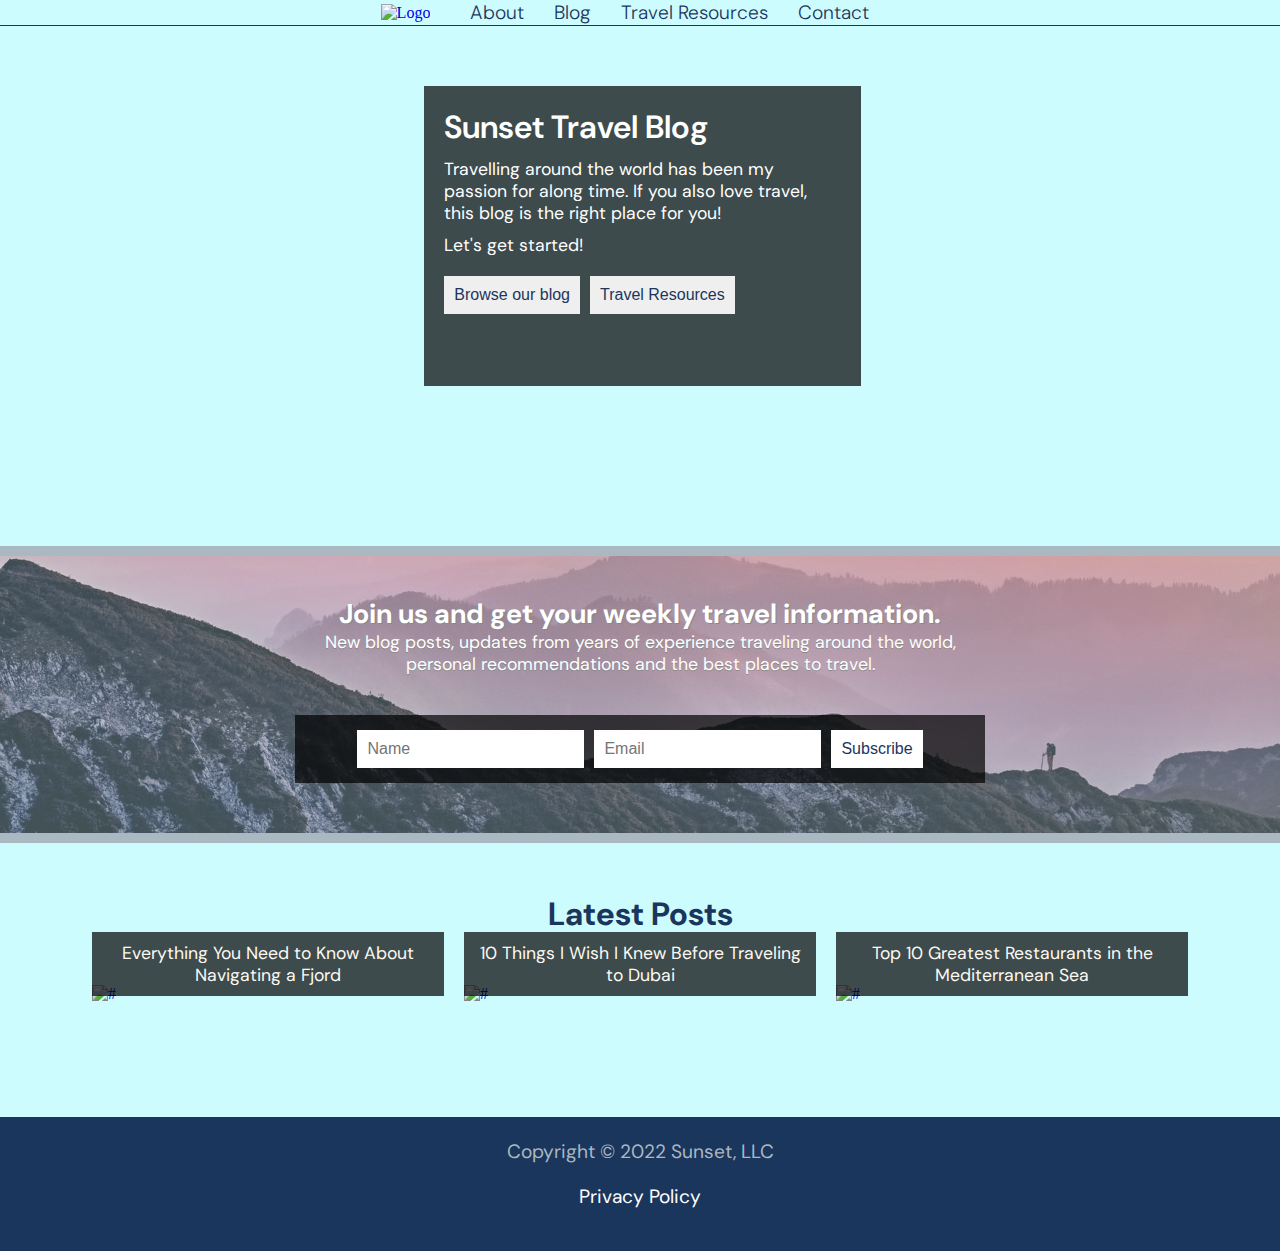
==== commit fe509e0f: "fixed spelling" ====
--- a/index.html
+++ b/index.html
@@ -81,7 +81,7 @@
                         <img src="images/zq-lee-DcyL0IoCY0A-unsplash.jpg" alt="#">
                     </a>
                     <br>
-                    <a href="blog.html">10 Things I Wish I Knew Before Travelling to Dubai</a>
+                    <a href="blog.html">10 Things I Wish I Knew Before Traveling to Dubai</a>
                 </li>
                 <li>
                     <a href="blog.html">
